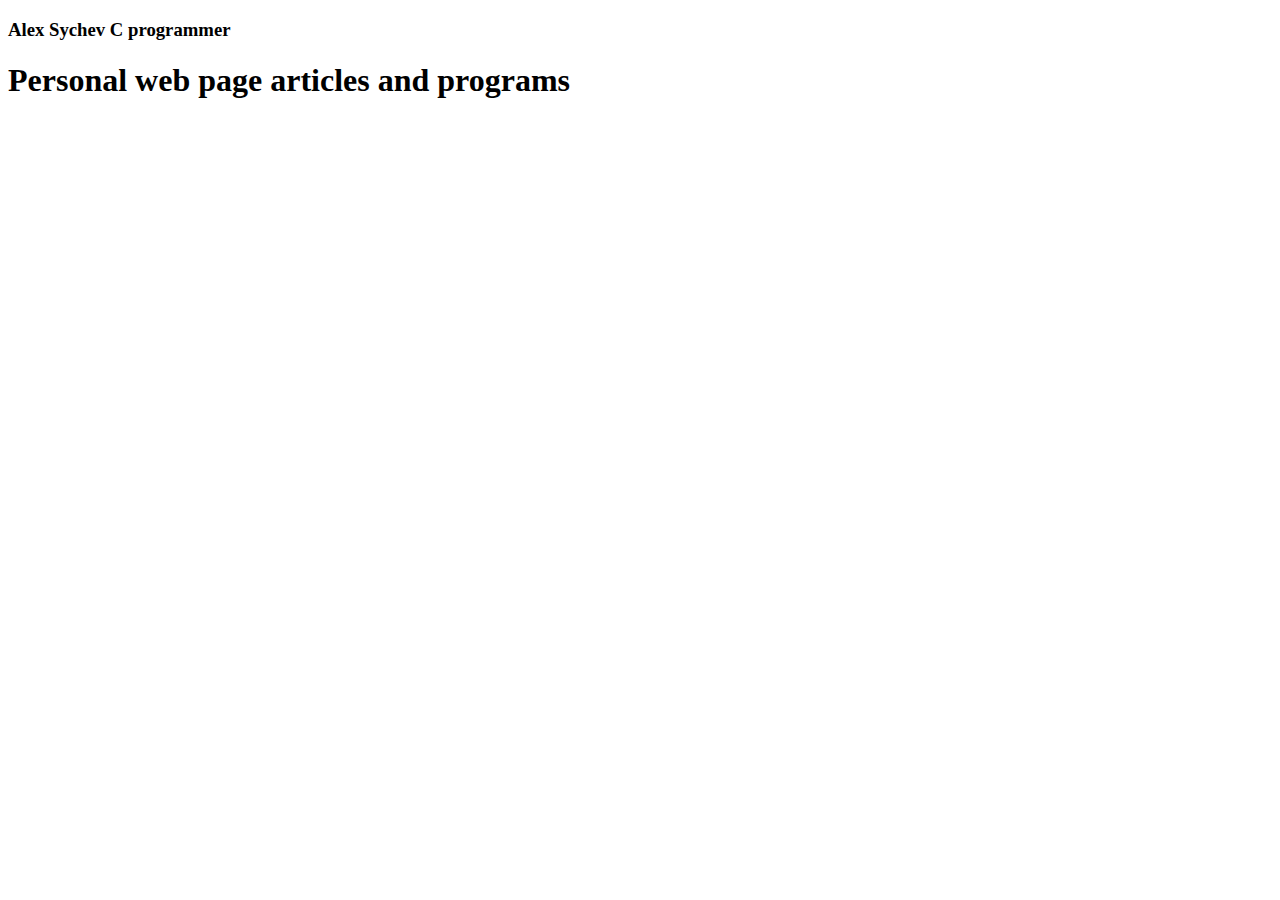
==== themes/typography/index.html @ 45b6070a "change yandex metrika counter to less complicated version" ====
<!DOCTYPE html>
<html lang="en">
	<head>
		<meta charset="utf-8" />
		<title>Alex Sychev (personal web page)</title>
		<!--[if IE]><script src="/style/html5.js"></script><![endif]-->
        <!--[if lt IE 9]><script src="/style/css3-mediaqueries.js"></script><![endif]-->
        <!-- sourcecode syntax highlighter -->
        <link rel="stylesheet" href="/style/highlight/solarized_dark.css">
        <script src="/style/highlight/highlight.pack.js"></script>
        <script>hljs.initHighlightingOnLoad();</script>
		<link rel="stylesheet" href="/style/style.css" type="text/css" />
	</head>
    <body>
        <section>
            <header>
                <h3 class="author">
                    <span class="main-header">Alex Sychev</span>
                    <span class="second-header">C&nbsp;programmer</span>
                </h3>
                <h1>
                    <span class="main-header">Personal web page</span>
                    <span class="second-header">articles and programs</span>
                </h1>
            </header>
            
            <section class="current">
                <!--php-md-article-content-here-->
            </section>
            
            <footer>
            </footer>
        </section>
		<!-- Yandex.Metrika counter --><script type="text/javascript">(function (d, w, c) { (w[c] = w[c] || []).push(function() { try { w.yaCounter22076719 = new Ya.Metrika({id:22076719}); } catch(e) { } }); var n = d.getElementsByTagName("script")[0], s = d.createElement("script"), f = function () { n.parentNode.insertBefore(s, n); }; s.type = "text/javascript"; s.async = true; s.src = (d.location.protocol == "https:" ? "https:" : "http:") + "//mc.yandex.ru/metrika/watch.js"; if (w.opera == "[object Opera]") { d.addEventListener("DOMContentLoaded", f, false); } else { f(); } })(document, window, "yandex_metrika_callbacks");</script><noscript><div><img src="//mc.yandex.ru/watch/22076719" style="position:absolute; left:-9999px;" alt="" /></div></noscript><!-- /Yandex.Metrika counter -->
	</body>
</html>
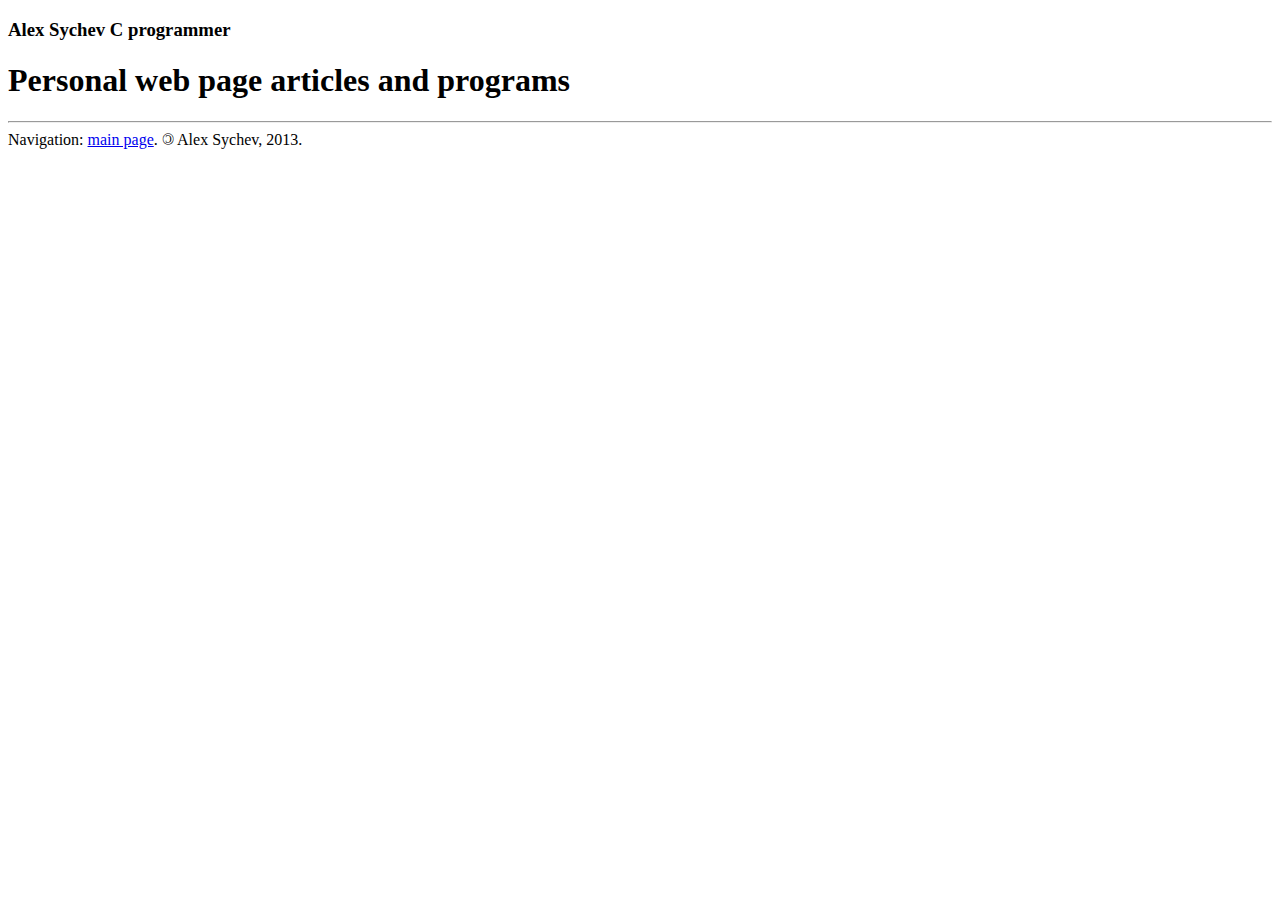
==== commit 5c500b9e: "Add navigation footer and copyleft symbol" ====
--- a/themes/typography/index.html
+++ b/themes/typography/index.html
@@ -29,6 +29,16 @@
             </section>
             
             <footer>
+                <hr />
+                Navigation: <a href="/">main page</a>.
+                <!-- start copyleft symbol-->
+                <!--[if lte IE 8]><span style="filter: FlipH; -ms-filter: "FlipH"; display: inline-block;"><![endif]-->
+                <span style="-moz-transform: scaleX(-1); -o-transform: scaleX(-1); -webkit-transform: scaleX(-1); transform: scaleX(-1); display: inline-block;">
+                ©
+                </span>
+                <!--[if lte IE 8]></span><![endif]-->
+                <!-- end copyleft symbol-->
+                Alex Sychev, 2013.
             </footer>
         </section>
 		<!-- Yandex.Metrika counter --><script type="text/javascript">(function (d, w, c) { (w[c] = w[c] || []).push(function() { try { w.yaCounter22076719 = new Ya.Metrika({id:22076719}); } catch(e) { } }); var n = d.getElementsByTagName("script")[0], s = d.createElement("script"), f = function () { n.parentNode.insertBefore(s, n); }; s.type = "text/javascript"; s.async = true; s.src = (d.location.protocol == "https:" ? "https:" : "http:") + "//mc.yandex.ru/metrika/watch.js"; if (w.opera == "[object Opera]") { d.addEventListener("DOMContentLoaded", f, false); } else { f(); } })(document, window, "yandex_metrika_callbacks");</script><noscript><div><img src="//mc.yandex.ru/watch/22076719" style="position:absolute; left:-9999px;" alt="" /></div></noscript><!-- /Yandex.Metrika counter -->
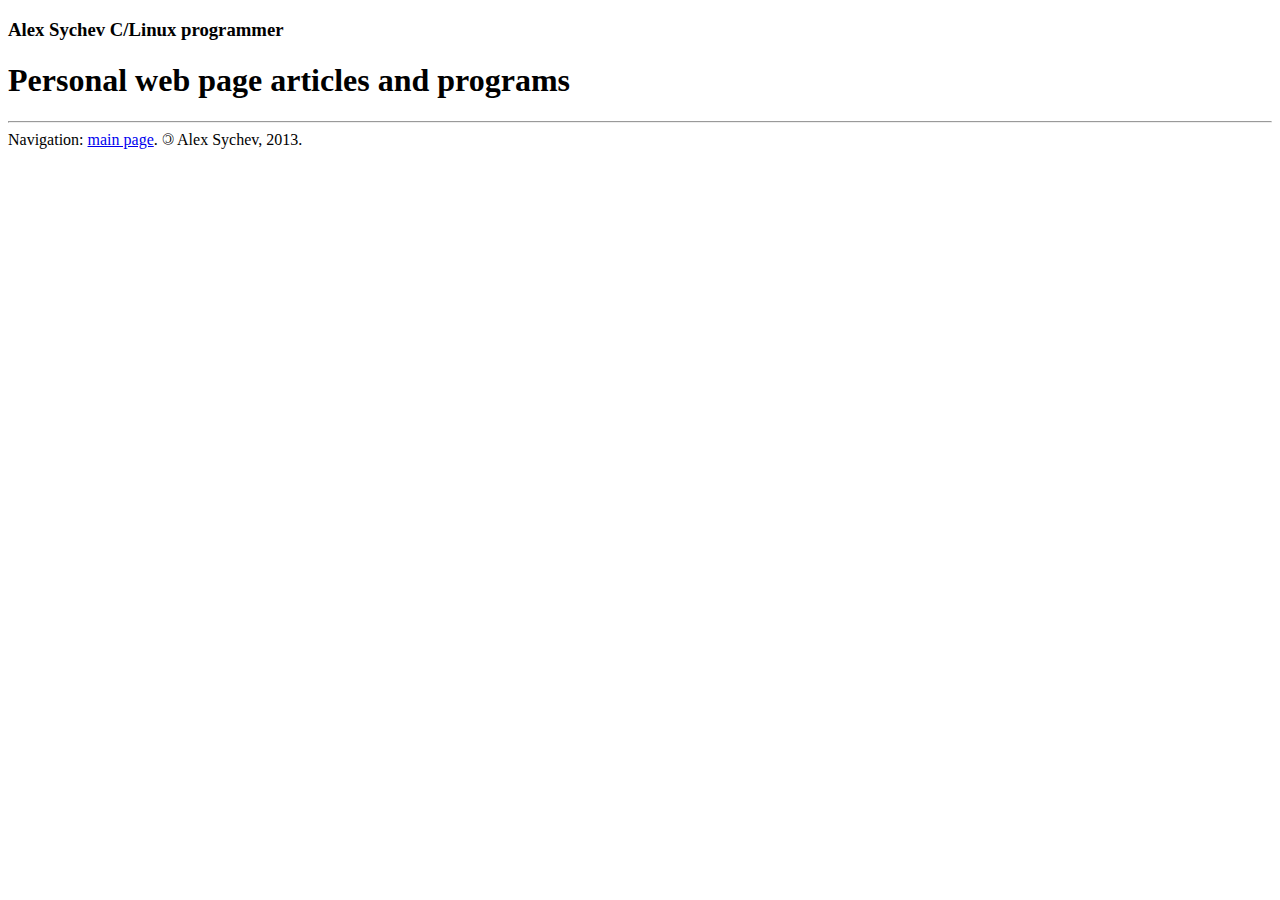
==== commit c2667f00: "Update c/linux programming title" ====
--- a/themes/typography/index.html
+++ b/themes/typography/index.html
@@ -16,7 +16,7 @@
             <header>
                 <h3 class="author">
                     <span class="main-header">Alex Sychev</span>
-                    <span class="second-header">C&nbsp;programmer</span>
+                    <span class="second-header">C/Linux&nbsp;programmer</span>
                 </h3>
                 <h1>
                     <span class="main-header">Personal web page</span>
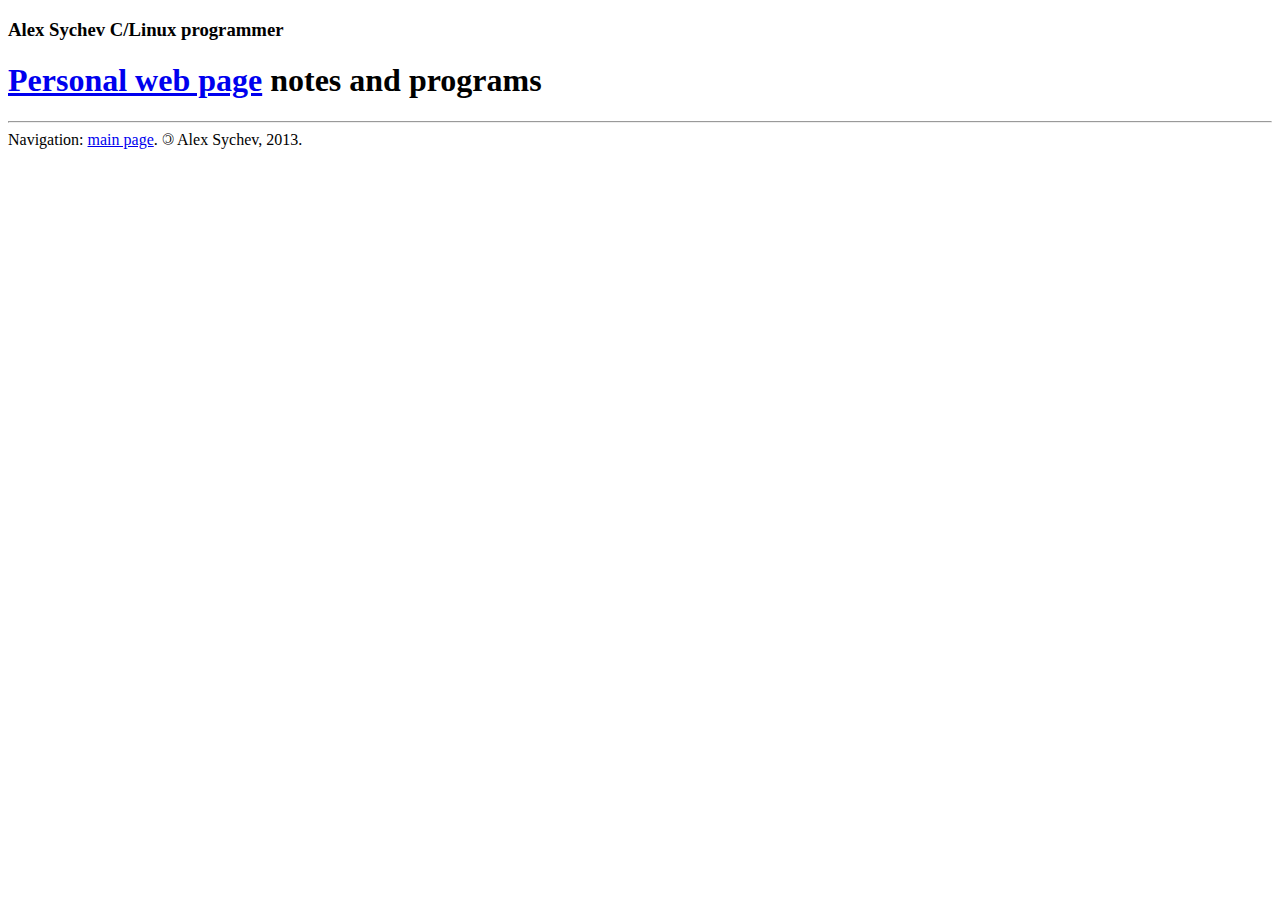
==== commit 048a549f: "CV was added, some other content changes was made" ====
--- a/themes/typography/index.html
+++ b/themes/typography/index.html
@@ -19,8 +19,8 @@
                     <span class="second-header">C/Linux&nbsp;programmer</span>
                 </h3>
                 <h1>
-                    <span class="main-header">Personal web page</span>
-                    <span class="second-header">articles and programs</span>
+                    <span class="main-header"><a href="/">Personal web page</a></span>
+                    <span class="second-header">notes and programs</span>
                 </h1>
             </header>
             
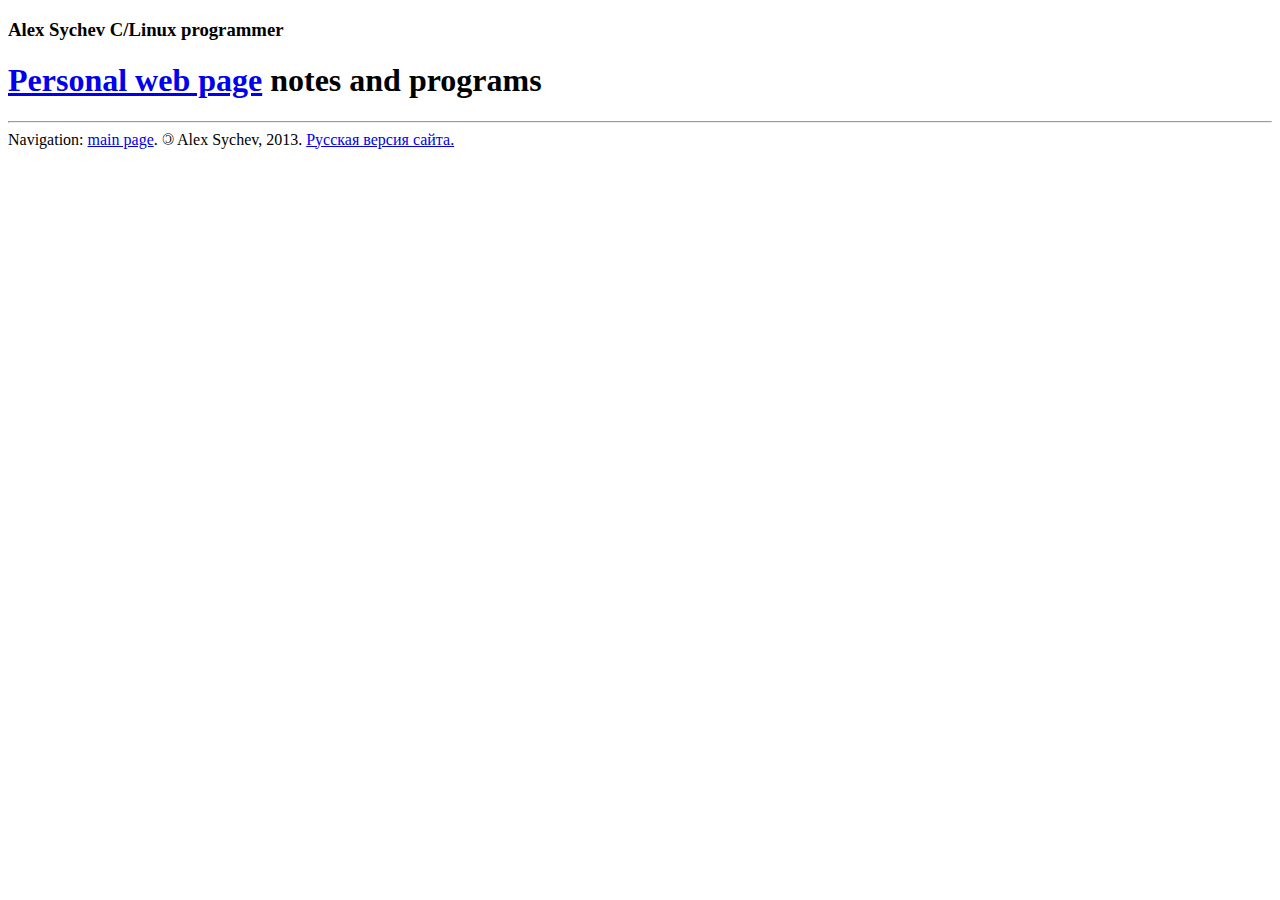
==== commit 70bf7bad: "Change selection between ru/en versions. Add bricks section" ====
--- a/themes/typography/index.html
+++ b/themes/typography/index.html
@@ -38,7 +38,7 @@
                 </span>
                 <!--[if lte IE 8]></span><![endif]-->
                 <!-- end copyleft symbol-->
-                Alex Sychev, 2013.
+                Alex Sychev, 2013. <a href="/ru/">Русская версия сайта.</a>
             </footer>
         </section>
 		<!-- Yandex.Metrika counter --><script type="text/javascript">(function (d, w, c) { (w[c] = w[c] || []).push(function() { try { w.yaCounter22076719 = new Ya.Metrika({id:22076719}); } catch(e) { } }); var n = d.getElementsByTagName("script")[0], s = d.createElement("script"), f = function () { n.parentNode.insertBefore(s, n); }; s.type = "text/javascript"; s.async = true; s.src = (d.location.protocol == "https:" ? "https:" : "http:") + "//mc.yandex.ru/metrika/watch.js"; if (w.opera == "[object Opera]") { d.addEventListener("DOMContentLoaded", f, false); } else { f(); } })(document, window, "yandex_metrika_callbacks");</script><noscript><div><img src="//mc.yandex.ru/watch/22076719" style="position:absolute; left:-9999px;" alt="" /></div></noscript><!-- /Yandex.Metrika counter -->
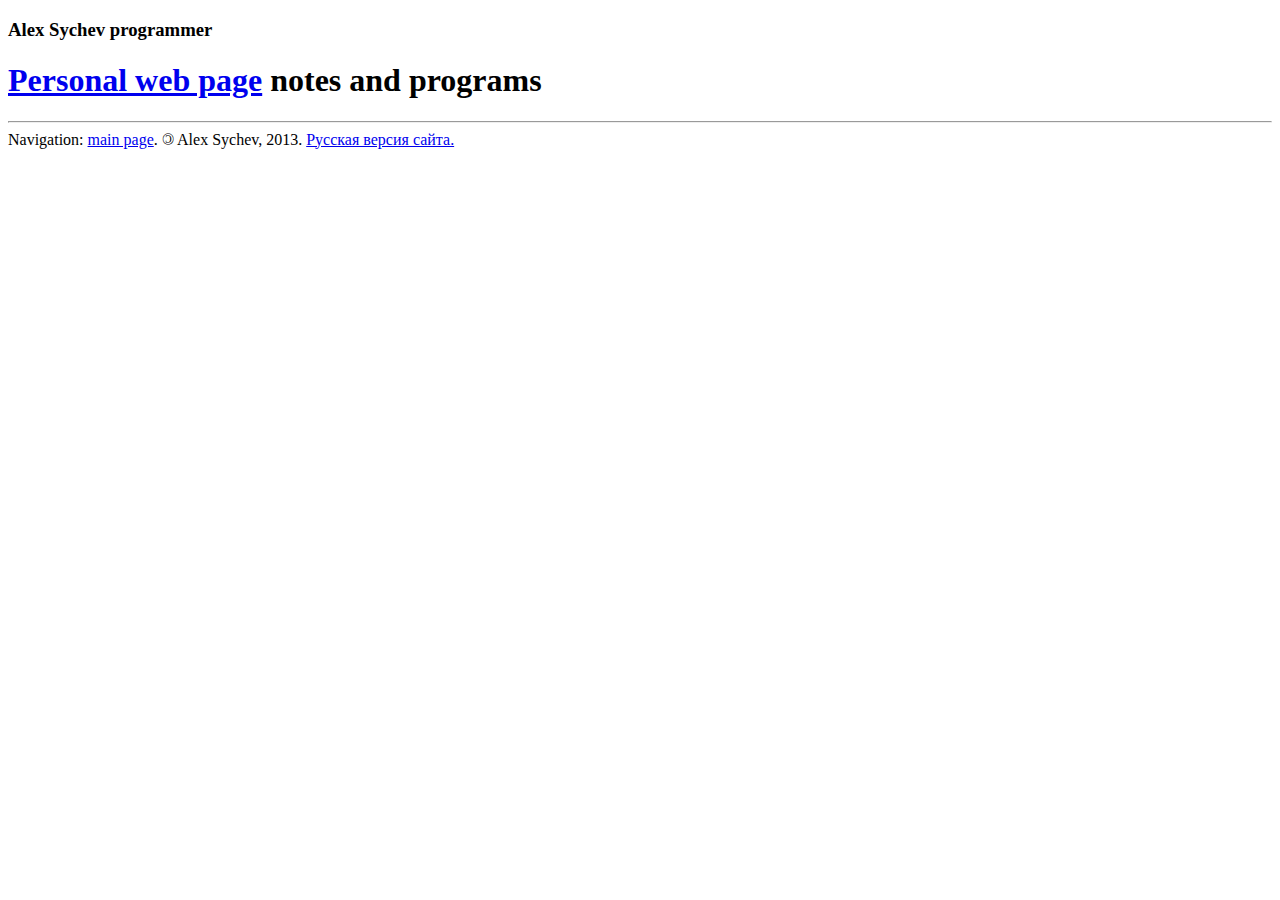
==== commit 306f3d44: "Change title from C/Linux programmer to programmer" ====
--- a/themes/typography/index.html
+++ b/themes/typography/index.html
@@ -16,7 +16,7 @@
             <header>
                 <h3 class="author">
                     <span class="main-header">Alex Sychev</span>
-                    <span class="second-header">C/Linux&nbsp;programmer</span>
+                    <span class="second-header">programmer</span>
                 </h3>
                 <h1>
                     <span class="main-header"><a href="/">Personal web page</a></span>
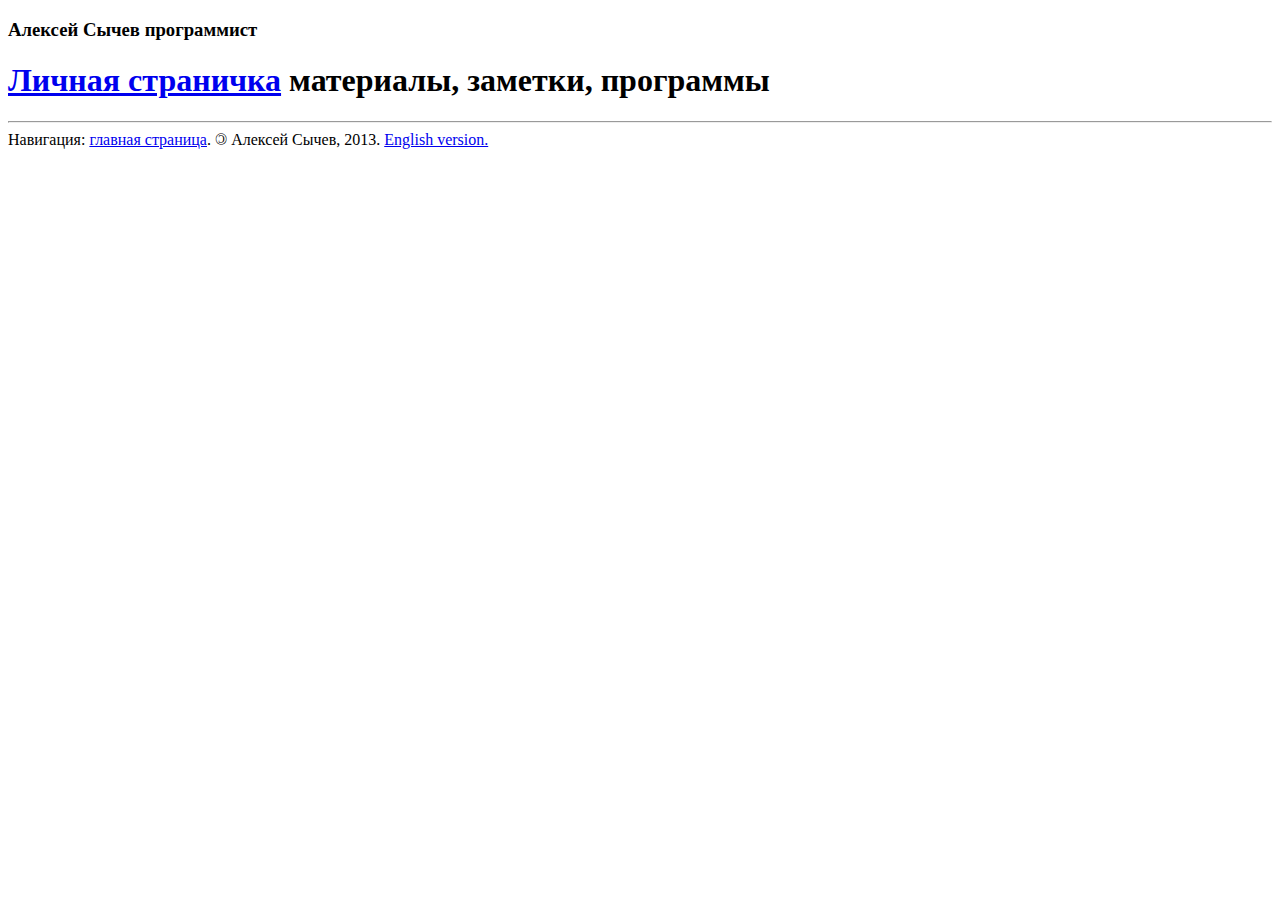
==== commit fdd030ef: "Окончательно сменил язык по умолчанию с английского на русский" ====
--- a/themes/typography/index.html
+++ b/themes/typography/index.html
@@ -2,11 +2,11 @@
 <html lang="en">
 	<head>
 		<meta charset="utf-8" />
-		<title>Alex Sychev (personal web page)</title>
+		<title>Алексей Сычев (личная страница)</title>
 		<!--[if IE]><script src="/style/html5.js"></script><![endif]-->
         <!--[if lt IE 9]><script src="/style/css3-mediaqueries.js"></script><![endif]-->
         <!-- sourcecode syntax highlighter -->
-        <link rel="stylesheet" href="/style/highlight/solarized_dark.css">
+        <link rel="stylesheet" href="/style/highlight/solarized_light.css">
         <script src="/style/highlight/highlight.pack.js"></script>
         <script>hljs.initHighlightingOnLoad();</script>
 		<link rel="stylesheet" href="/style/style.css" type="text/css" />
@@ -15,12 +15,12 @@
         <section>
             <header>
                 <h3 class="author">
-                    <span class="main-header">Alex Sychev</span>
-                    <span class="second-header">programmer</span>
+                    <span class="main-header">Алексей Сычев</span>
+                    <span class="second-header">программист</span>
                 </h3>
                 <h1>
-                    <span class="main-header"><a href="/">Personal web page</a></span>
-                    <span class="second-header">notes and programs</span>
+                    <span class="main-header"><a href="/ru/">Личная страничка</a></span>
+                    <span class="second-header">материалы, заметки, программы</span>
                 </h1>
             </header>
             
@@ -30,7 +30,7 @@
             
             <footer>
                 <hr />
-                Navigation: <a href="/">main page</a>.
+                Навигация: <a href="/ru/">главная страница</a>.
                 <!-- start copyleft symbol-->
                 <!--[if lte IE 8]><span style="filter: FlipH; -ms-filter: "FlipH"; display: inline-block;"><![endif]-->
                 <span style="-moz-transform: scaleX(-1); -o-transform: scaleX(-1); -webkit-transform: scaleX(-1); transform: scaleX(-1); display: inline-block;">
@@ -38,7 +38,7 @@
                 </span>
                 <!--[if lte IE 8]></span><![endif]-->
                 <!-- end copyleft symbol-->
-                Alex Sychev, 2013. <a href="/ru/">Русская версия сайта.</a>
+                Алексей Сычев, 2013. <a href="/">English version.</a>
             </footer>
         </section>
 		<!-- Yandex.Metrika counter --><script type="text/javascript">(function (d, w, c) { (w[c] = w[c] || []).push(function() { try { w.yaCounter22076719 = new Ya.Metrika({id:22076719}); } catch(e) { } }); var n = d.getElementsByTagName("script")[0], s = d.createElement("script"), f = function () { n.parentNode.insertBefore(s, n); }; s.type = "text/javascript"; s.async = true; s.src = (d.location.protocol == "https:" ? "https:" : "http:") + "//mc.yandex.ru/metrika/watch.js"; if (w.opera == "[object Opera]") { d.addEventListener("DOMContentLoaded", f, false); } else { f(); } })(document, window, "yandex_metrika_callbacks");</script><noscript><div><img src="//mc.yandex.ru/watch/22076719" style="position:absolute; left:-9999px;" alt="" /></div></noscript><!-- /Yandex.Metrika counter -->
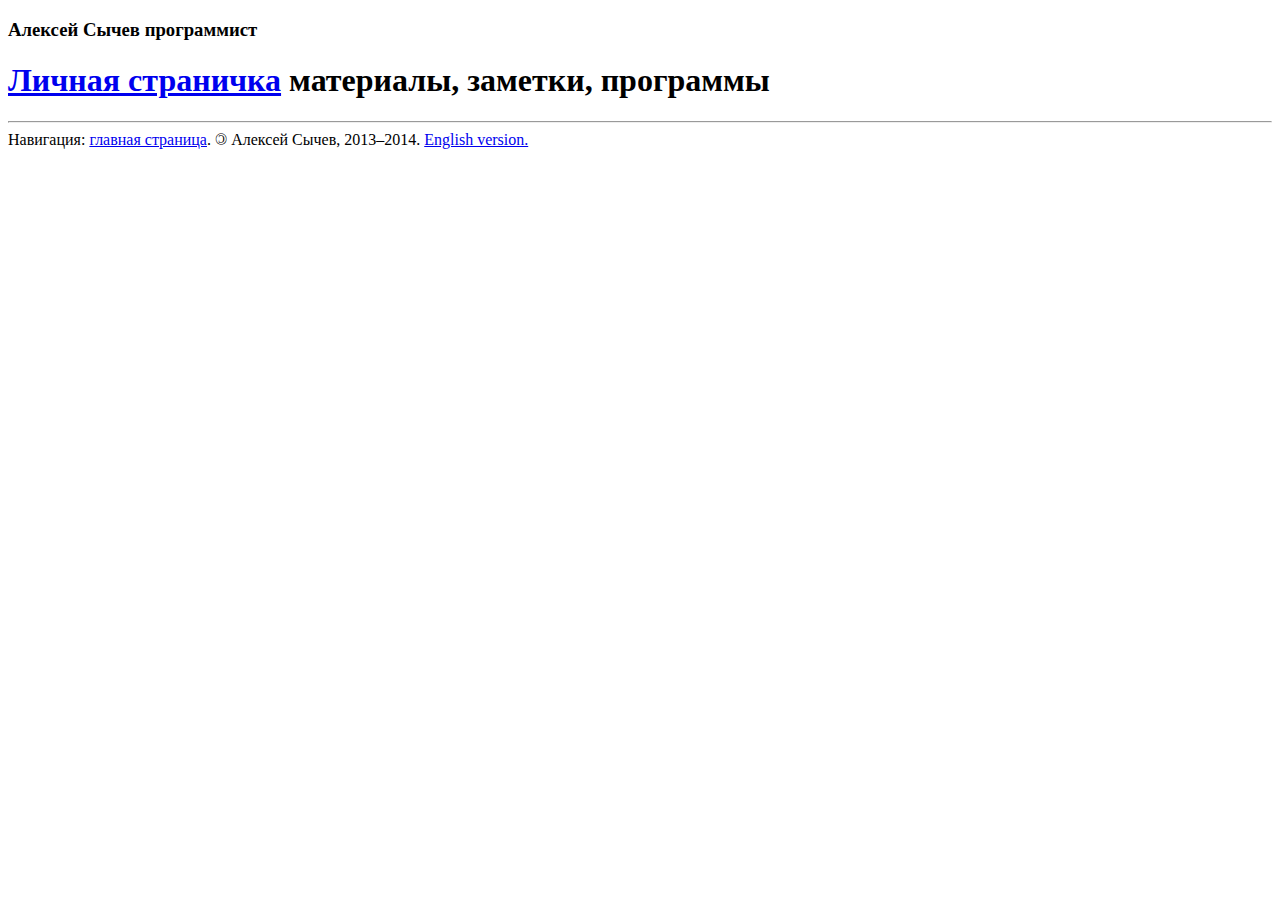
==== commit b5d2dbbf: "Исправил ссылки на страницах." ====
--- a/themes/typography/index.html
+++ b/themes/typography/index.html
@@ -19,7 +19,7 @@
                     <span class="second-header">программист</span>
                 </h3>
                 <h1>
-                    <span class="main-header"><a href="/ru/">Личная страничка</a></span>
+                    <span class="main-header"><a href="/">Личная страничка</a></span>
                     <span class="second-header">материалы, заметки, программы</span>
                 </h1>
             </header>
@@ -30,7 +30,7 @@
             
             <footer>
                 <hr />
-                Навигация: <a href="/ru/">главная страница</a>.
+                Навигация: <a href="/">главная страница</a>.
                 <!-- start copyleft symbol-->
                 <!--[if lte IE 8]><span style="filter: FlipH; -ms-filter: "FlipH"; display: inline-block;"><![endif]-->
                 <span style="-moz-transform: scaleX(-1); -o-transform: scaleX(-1); -webkit-transform: scaleX(-1); transform: scaleX(-1); display: inline-block;">
@@ -38,7 +38,7 @@
                 </span>
                 <!--[if lte IE 8]></span><![endif]-->
                 <!-- end copyleft symbol-->
-                Алексей Сычев, 2013. <a href="/">English version.</a>
+                Алексей Сычев, 2013–2014. <a href="/en/">English version.</a>
             </footer>
         </section>
 		<!-- Yandex.Metrika counter --><script type="text/javascript">(function (d, w, c) { (w[c] = w[c] || []).push(function() { try { w.yaCounter22076719 = new Ya.Metrika({id:22076719}); } catch(e) { } }); var n = d.getElementsByTagName("script")[0], s = d.createElement("script"), f = function () { n.parentNode.insertBefore(s, n); }; s.type = "text/javascript"; s.async = true; s.src = (d.location.protocol == "https:" ? "https:" : "http:") + "//mc.yandex.ru/metrika/watch.js"; if (w.opera == "[object Opera]") { d.addEventListener("DOMContentLoaded", f, false); } else { f(); } })(document, window, "yandex_metrika_callbacks");</script><noscript><div><img src="//mc.yandex.ru/watch/22076719" style="position:absolute; left:-9999px;" alt="" /></div></noscript><!-- /Yandex.Metrika counter -->
